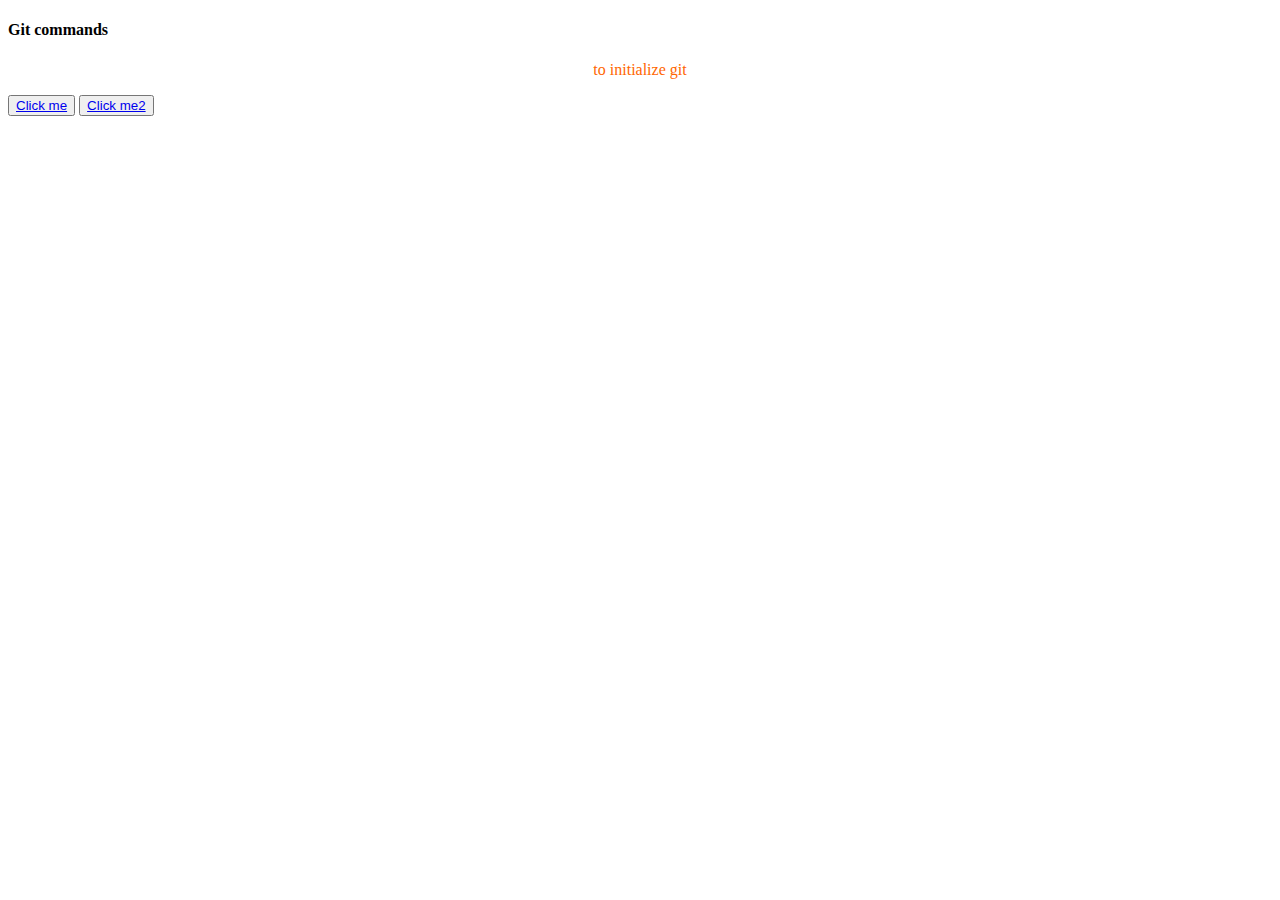
==== index.html @ a231c1ae "changes in index p tag" ====
<!DOCTYPE html>
<html lang="en">
<head>
    <meta charset="UTF-8">
    <meta name="viewport" content="width=device-width, initial-scale=1.0">
    <link rel="stylesheet" href="style.css">
    <title>Git practice</title>
</head>
<body>
    <h4>Git commands</h4>
    <p>to initialize git </p>
    

    <button><a href="new.html">Click me</a></button>
    <button><a href="new2.html">Click me2</a></button>
    
</body>
</html>
---- style.css ----
p{
    text-align: center;
    color: rgb(255, 102, 0);
}
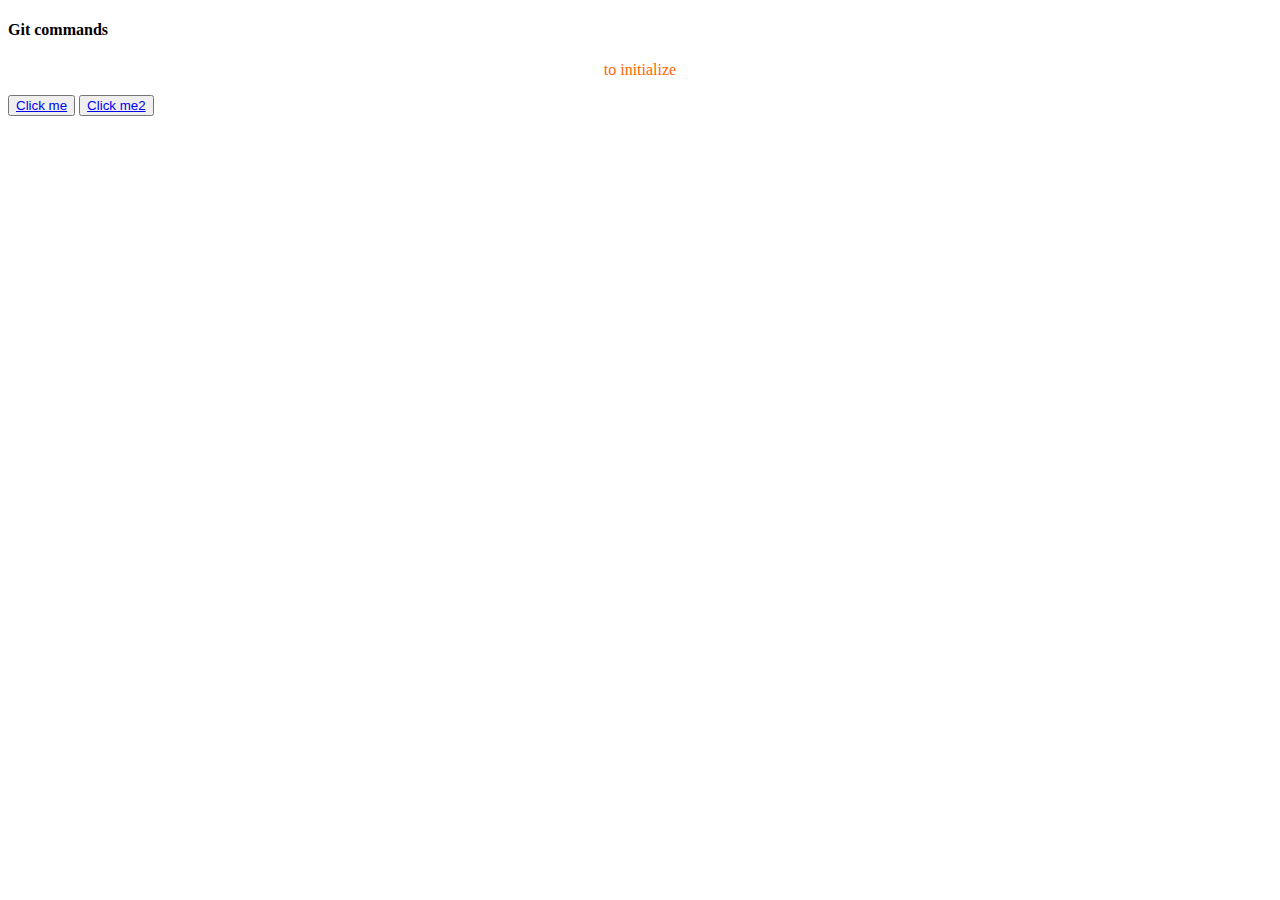
==== commit 83b490e6: "p tag in master edited" ====
--- a/index.html
+++ b/index.html
@@ -8,7 +8,7 @@
 </head>
 <body>
     <h4>Git commands</h4>
-    <p>to initialize git </p>
+    <p>to initialize</p>
     
 
     <button><a href="new.html">Click me</a></button>
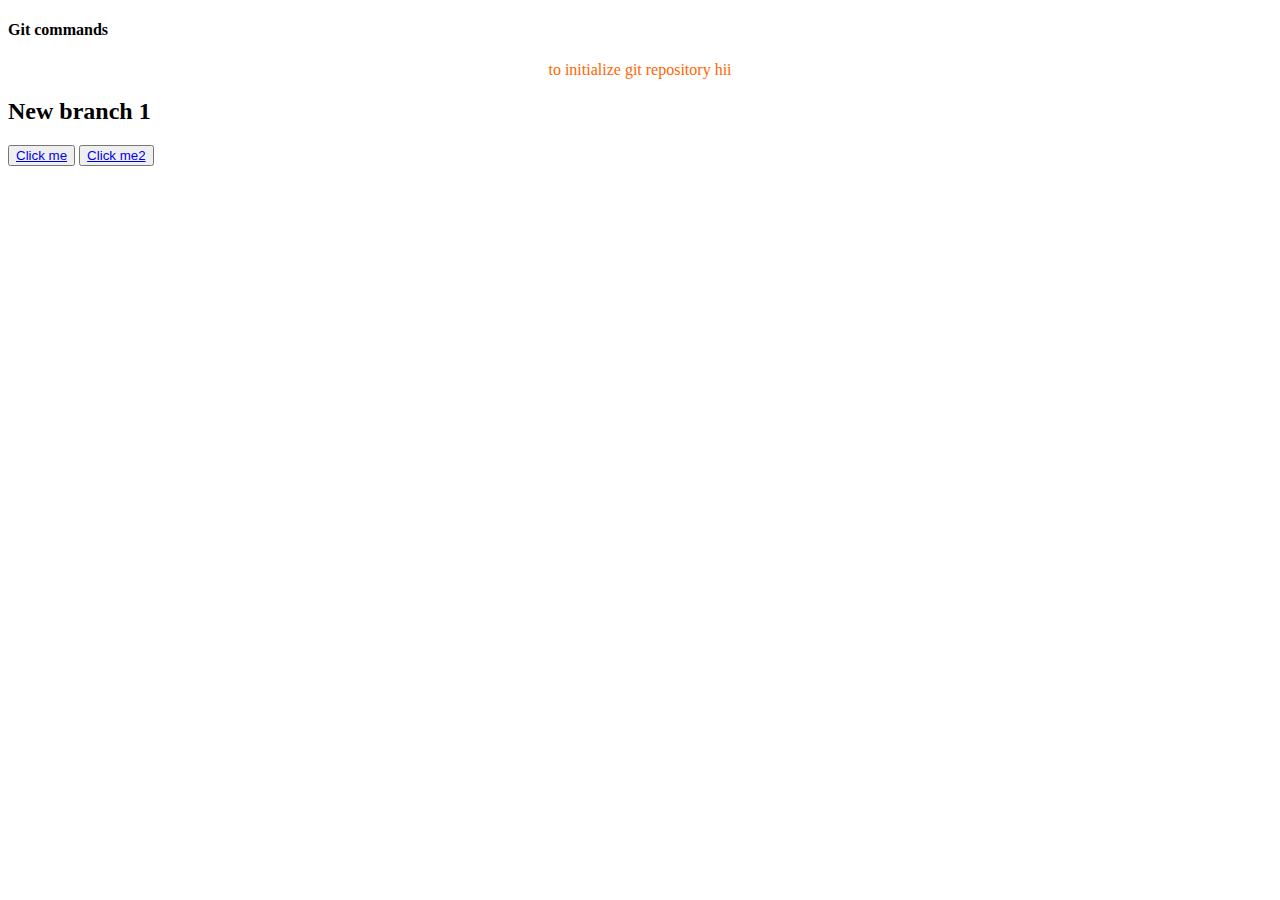
==== commit fe69a070: "changes in p and h2 tag" ====
--- a/index.html
+++ b/index.html
@@ -8,7 +8,8 @@
 </head>
 <body>
     <h4>Git commands</h4>
-    <p>to initialize</p>
+    <p>to initialize git repository hii</p>
+    <h2>New branch 1 </h2>
     
 
     <button><a href="new.html">Click me</a></button>
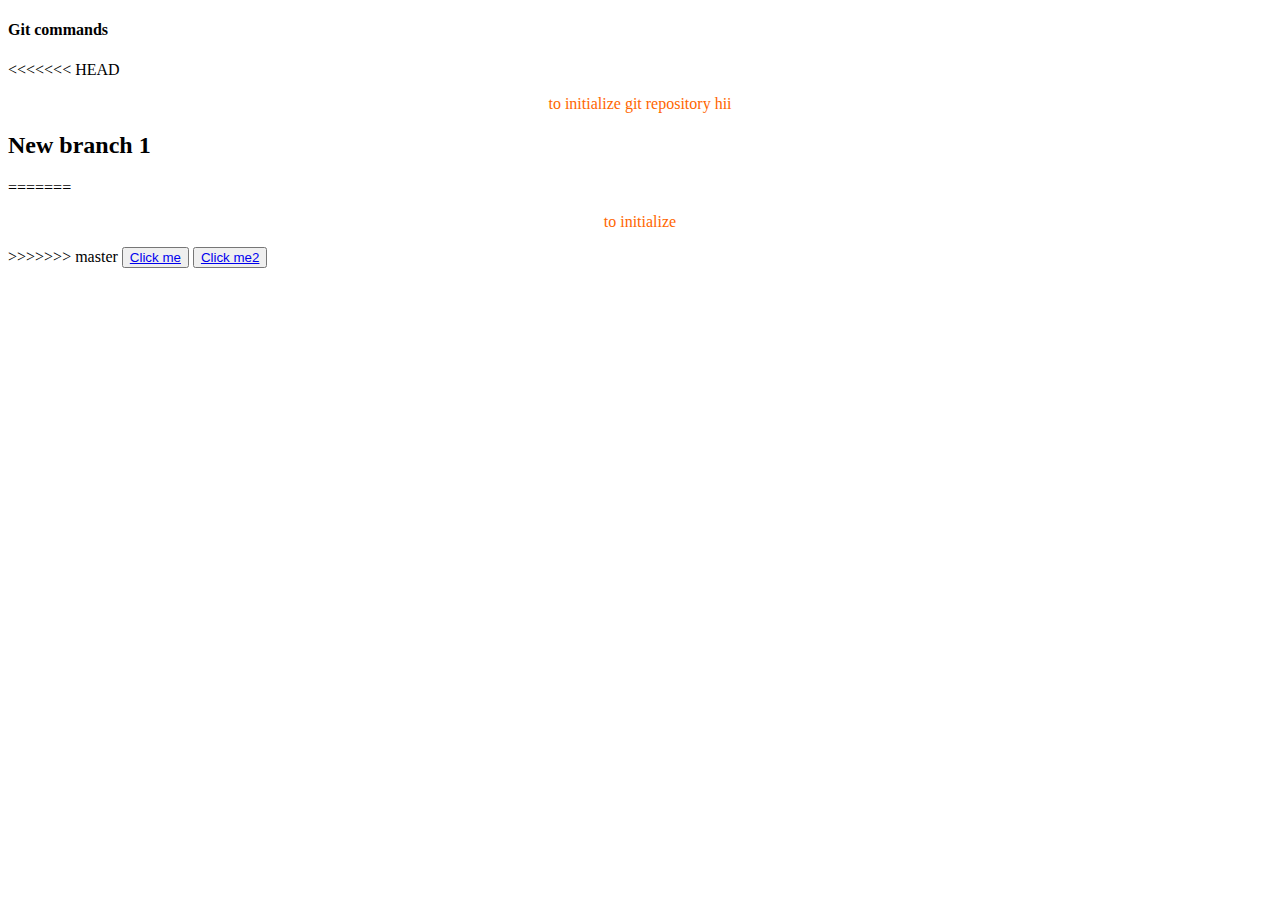
==== commit 435ce023: "conflict" ====
--- a/index.html
+++ b/index.html
@@ -8,8 +8,12 @@
 </head>
 <body>
     <h4>Git commands</h4>
+<<<<<<< HEAD
     <p>to initialize git repository hii</p>
     <h2>New branch 1 </h2>
+=======
+    <p>to initialize</p>
+>>>>>>> master
     
 
     <button><a href="new.html">Click me</a></button>
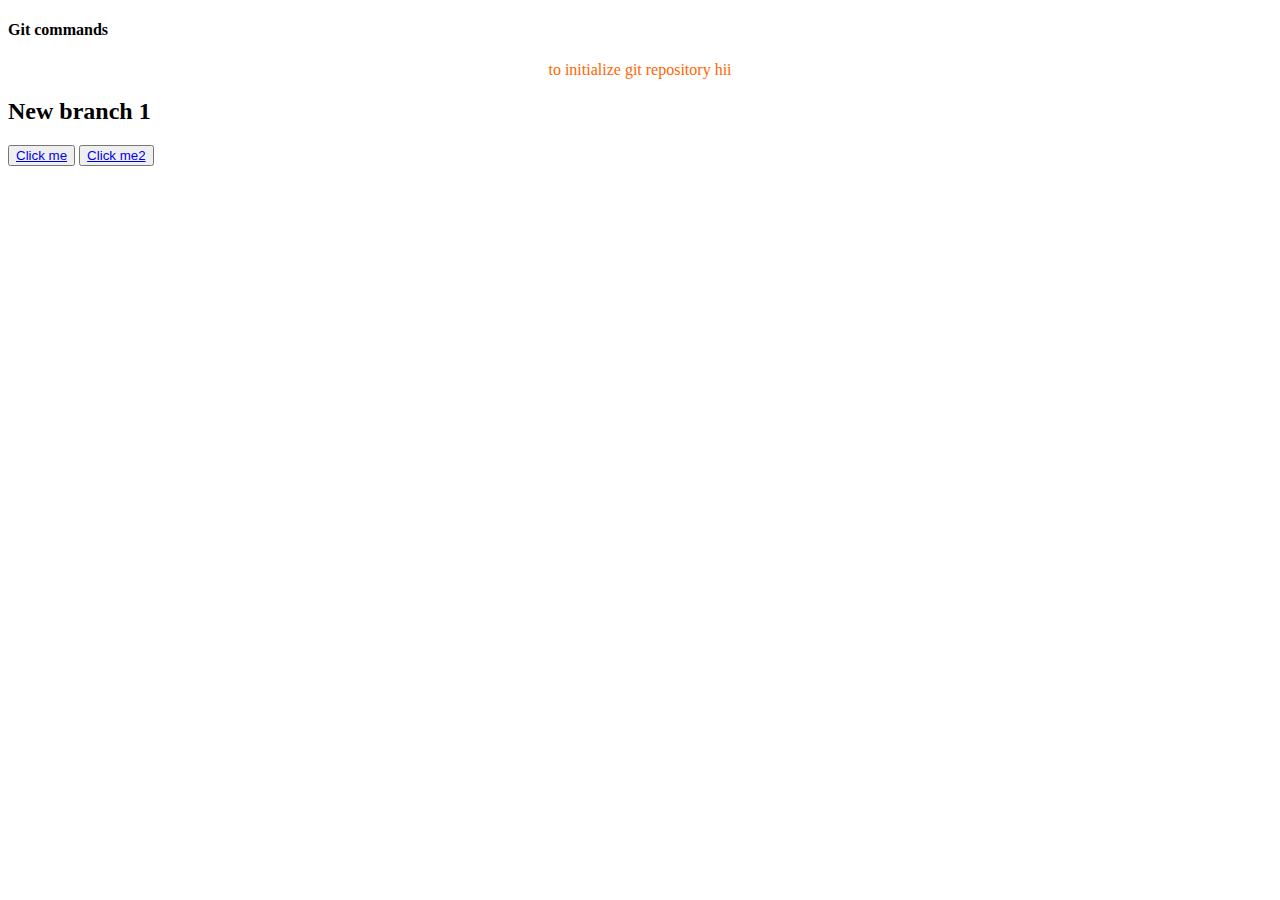
==== commit e0ed9931: "updated master" ====
--- a/index.html
+++ b/index.html
@@ -8,16 +8,12 @@
 </head>
 <body>
     <h4>Git commands</h4>
-<<<<<<< HEAD
     <p>to initialize git repository hii</p>
     <h2>New branch 1 </h2>
-=======
-    <p>to initialize</p>
->>>>>>> master
     
 
     <button><a href="new.html">Click me</a></button>
     <button><a href="new2.html">Click me2</a></button>
     
 </body>
-</html>
+</html>